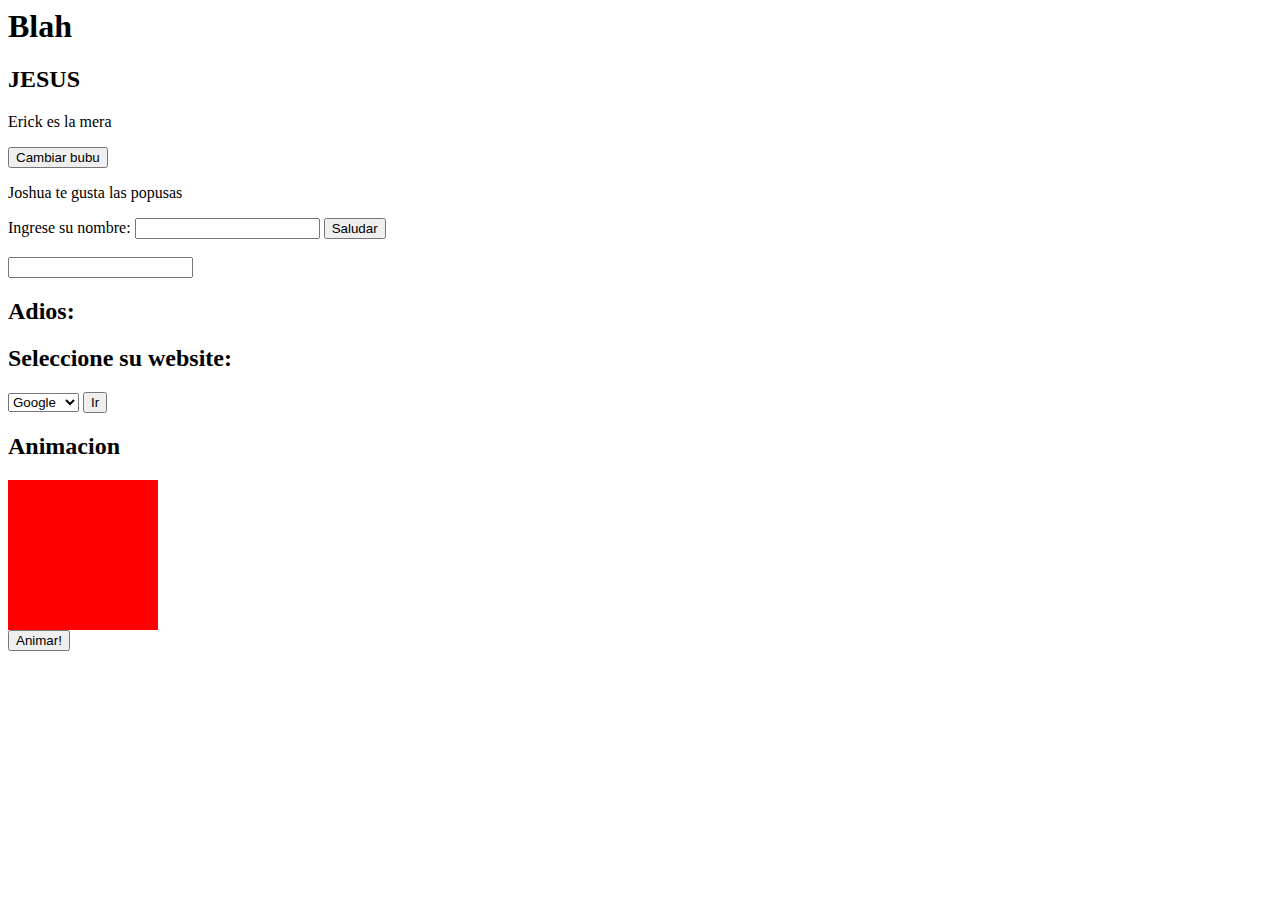
==== academico/javascript/index.html @ da3df1fb "java" ====
<html>
	<head>
	<link rel="stylesheet" href="styles.css">
	</head>
	<body>
		<h1 id="titulo">Blah</h1>
		<h2>JESUS</h2>
		<p id="bubu"> Erick es la mera</p>
		<button id="cambiar"> Cambiar bubu</button>
		<p> Joshua te gusta las popusas</p>
		<label> Ingrese su nombre: </label>
		<input type="text" id="nombre">
		<button id="saludar">Saludar </button>
		<br></br>
		<input type="text" id="automatico">
		<h2>Adios: <span id = "texto-automatico"></span></h2>
		<h2>Seleccione su website: </h2>
		<select id="website">
			<option value="https://www.google.com/">Google</option>
			<option value="https://www.youtube.com/">Youtube</option>
		</select>
		<button id = "ir" >Ir</button>

	<h2>Animacion</h2>
	<div class = "square" id = "square"> </div>
	<button id = "animar">Animar!</button>
	<script src="scripts.js"></script>
	</body>

</html>
---- academico/javascript/styles.css ----
.square {
	background: red;
	height: 150px;
	transition: 1s;
	width: 150px;
}

.square.open {
	background:black;
	height: 450px;
	width: 450px;
}
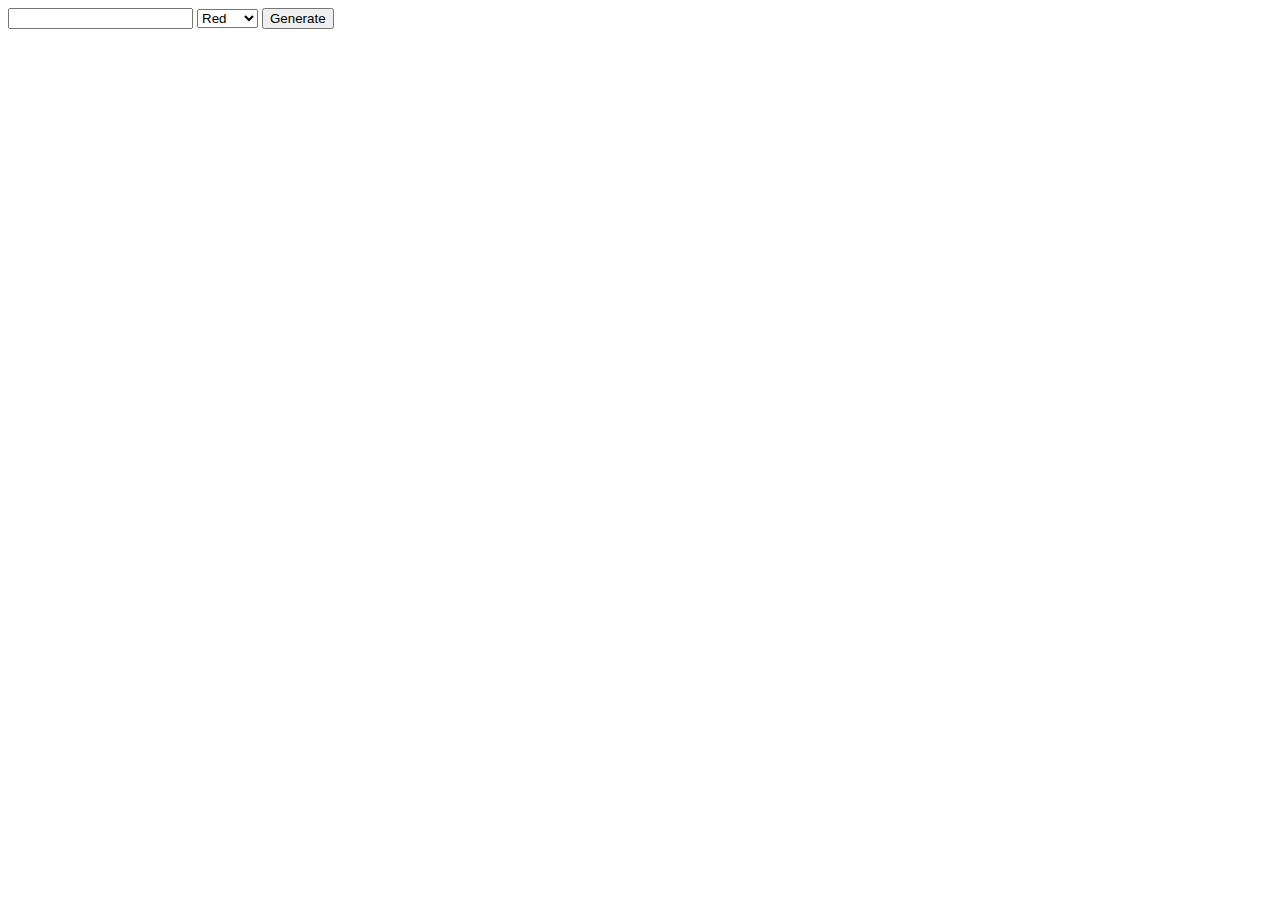
==== commit 8655cb4e: "Crear cajitas con diferentes colores" ====
--- a/academico/javascript/index.html
+++ b/academico/javascript/index.html
@@ -1,30 +1,22 @@
 <html>
 	<head>
-	<link rel="stylesheet" href="styles.css">
+	<link rel="stylesheet" href="styles2.css">
 	</head>
 	<body>
-		<h1 id="titulo">Blah</h1>
-		<h2>JESUS</h2>
-		<p id="bubu"> Erick es la mera</p>
-		<button id="cambiar"> Cambiar bubu</button>
-		<p> Joshua te gusta las popusas</p>
-		<label> Ingrese su nombre: </label>
-		<input type="text" id="nombre">
-		<button id="saludar">Saludar </button>
-		<br></br>
-		<input type="text" id="automatico">
-		<h2>Adios: <span id = "texto-automatico"></span></h2>
-		<h2>Seleccione su website: </h2>
-		<select id="website">
-			<option value="https://www.google.com/">Google</option>
-			<option value="https://www.youtube.com/">Youtube</option>
-		</select>
-		<button id = "ir" >Ir</button>
+		<input type="text" id="quantity">
+	<select id="color"> 
+		<option value="#ff0000"> Red </option>
+		<option value="#0066ff"> Blue </option>
+		<option value="#66ff66"> Green </option>
+		<option value="#ffff00"> Yellow </option>
+		<option value="#cc00ff"> Purple </option>
+	</select>
+	<button id="create"> Generate </button>
+	<script src="crear_cajitas.js"></script>
+	<div>
+		
+	</div>
+	</body>
+		
+</html>
 
-	<h2>Animacion</h2>
-	<div class = "square" id = "square"> </div>
-	<button id = "animar">Animar!</button>
-	<script src="scripts.js"></script>
-	</body>
-
-</html>--- a/academico/javascript/styles2.css
+++ b/academico/javascript/styles2.css
@@ -0,0 +1,4 @@
+.square{
+	width: 400px;
+	height: 400px;
+}